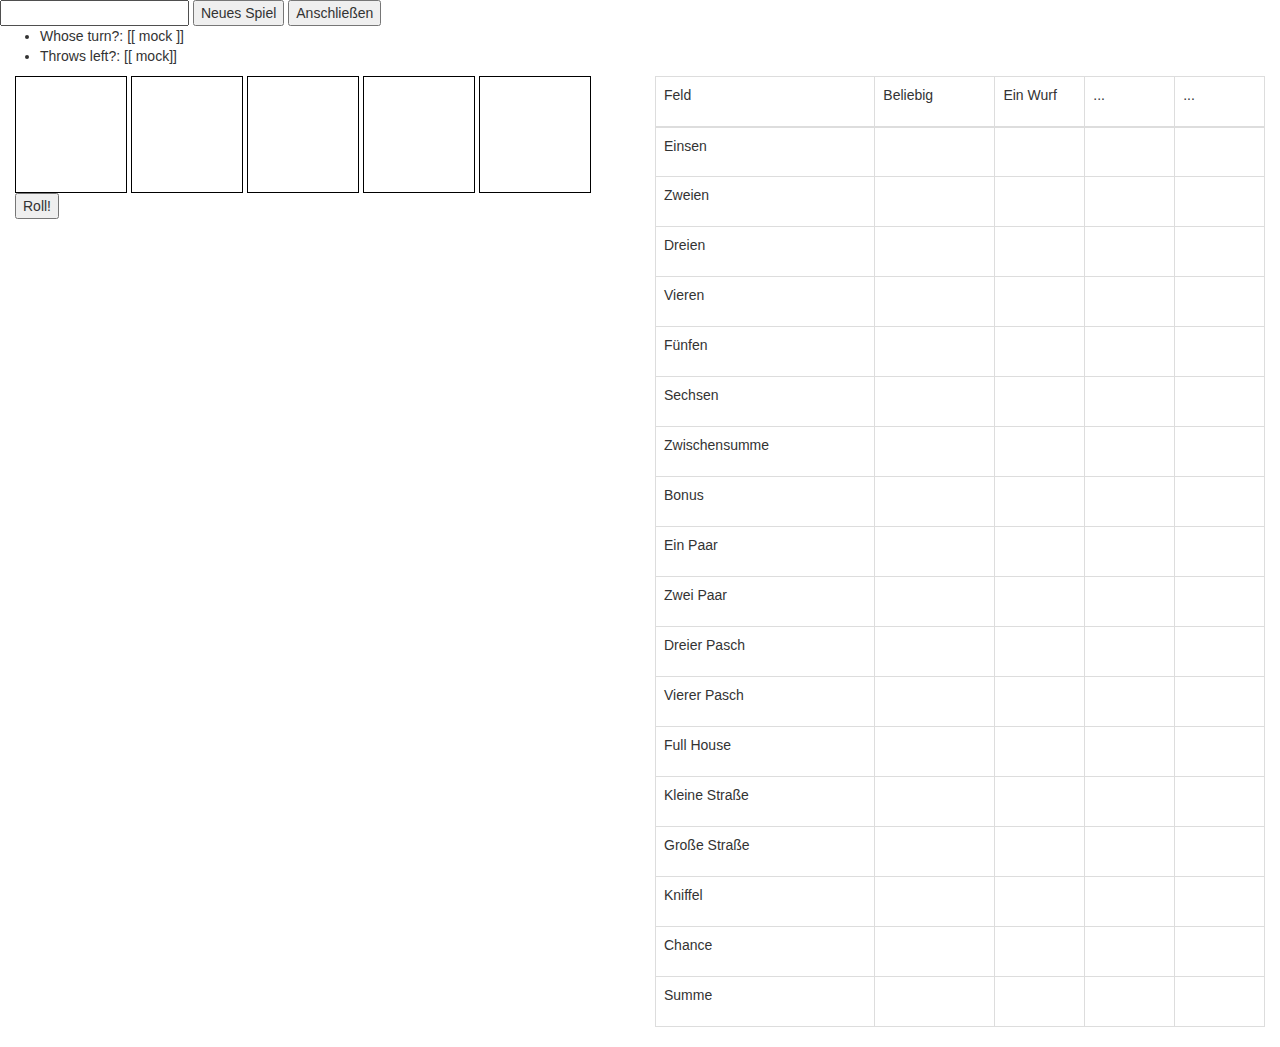
==== web/index.html @ 27c914ca "WIP: preparing for release" ====
<!DOCTYPE html>
<html>
<head lang="de">
    <script data-main="js/tkclient/main" src="js/lib/require.js"></script>

    <script src="http://maxcdn.bootstrapcdn.com/bootstrap/3.3.1/js/bootstrap.min.js" type="text/javascript"></script>
    <link href="http://maxcdn.bootstrapcdn.com/bootstrap/3.3.1/css/bootstrap.min.css" rel="stylesheet" type="text/css">
    <link href="styles.css" rel="stylesheet" type="text/css">

    <meta charset="UTF-8">
    <title></title>
</head>
<body>
    <div id="gamemenu">
        <input id="game-code" type="text">
        <button id="ui-new">Neues Spiel</button>
        <button id="ui-join">Anschließen</button>
    </div>
    <div id="indicators">
        <ul>
            <li><span class="indicator-label">Whose turn?: </span><span id="player-indicator">[[ mock ]]</span></li>
            <li><span class="indicator-label">Throws left?: </span><span id="throw-indicator">[[ mock]]</span></li>
        </ul>

    </div>
    <div id="control" class="col-md-6">
        <div id="dice">
            <div class="dice-container">
                <canvas id="d-1" width="100" height="100"></canvas>
            </div>
            <div class="dice-container">
                <canvas id="d-2" width="100" height="100"></canvas>
            </div>
            <div class="dice-container">
                <canvas id="d-3" width="100" height="100"></canvas>
            </div>
            <div class="dice-container">
                <canvas id="d-4" width="100" height="100"></canvas>
            </div>
            <div class="dice-container">
                <canvas id="d-5" width="100" height="100"></canvas>
            </div>
        </div>
        <div id="buttonarea">
            <button id="ui-roll">Roll!</button>
        </div>
    </div>
    <div id="points" class="col-md-6">
        <table class="table table-bordered">
            <thead>
                <tr>
                    <td class="point-cell">Feld</td>
                    <td class="point-cell">Beliebig</td>
                    <td class="point-cell">Ein Wurf</td>
                    <td class="point-cell">...</td>
                    <td class="point-cell">...</td>
                </tr>
            </thead>
            <tbody>
                <tr class="point-row" id="p1">
                    <td class="point-label">Einsen</td>
                    <td class="point-cell writable" id="one-1"></td>
                    <td class="point-cell writable" id="one-2"></td>
                    <td class="point-cell writable" id="one-3"></td>
                    <td class="point-cell writable" id="one-4"></td>
                </tr>
                <tr class="point-row" id="p2">
                    <td class="point-label">Zweien</td>
                    <td class="point-cell writable" id="two-1"></td>
                    <td class="point-cell writable" id="two-2"></td>
                    <td class="point-cell writable" id="two-3"></td>
                    <td class="point-cell writable" id="two-4"></td>
                </tr>
                <tr class="point-row" id="p3">
                    <td class="point-label">Dreien</td>
                    <td class="point-cell writable" id="three-1"></td>
                    <td class="point-cell writable" id="three-2"></td>
                    <td class="point-cell writable" id="three-3"></td>
                    <td class="point-cell writable" id="three-4"></td>
                </tr>
                <tr class="point-row" id="p4">
                    <td class="point-label">Vieren</td>
                    <td class="point-cell writable" id="four-1"></td>
                    <td class="point-cell writable" id="four-2"></td>
                    <td class="point-cell writable" id="four-3"></td>
                    <td class="point-cell writable" id="four-4"></td>
                </tr>
                <tr class="point-row" id="p5">
                    <td class="point-label">Fünfen</td>
                    <td class="point-cell writable" id="five-1"></td>
                    <td class="point-cell writable" id="five-2"></td>
                    <td class="point-cell writable" id="five-3"></td>
                    <td class="point-cell writable" id="five-4"></td>
                </tr>
                <tr class="point-row" id="p6">
                    <td class="point-label">Sechsen</td>
                    <td class="point-cell writable" id="six-1"></td>
                    <td class="point-cell writable" id="six-2"></td>
                    <td class="point-cell writable" id="six-3"></td>
                    <td class="point-cell writable" id="six-4"></td>
                </tr>
                <tr class="point-row" id="p7">
                    <td class="point-label">Zwischensumme</td>
                    <td class="point-cell " id="subtotal-1"></td>
                    <td class="point-cell " id="subtotal-2"></td>
                    <td class="point-cell " id="subtotal-3"></td>
                    <td class="point-cell " id="subtotal-4"></td>
                </tr>
                <tr class="point-row" id="p8">
                    <td class="point-label">Bonus</td>
                    <td class="point-cell " id="bonus-1"></td>
                    <td class="point-cell " id="bonus-2"></td>
                    <td class="point-cell " id="bonus-3"></td>
                    <td class="point-cell " id="bonus-4"></td>
                </tr>

                <tr class="point-row" id="p9">
                    <td class="point-label">Ein Paar</td>
                    <td class="point-cell writable" id="onepair-1"></td>
                    <td class="point-cell writable" id="onepair-2"></td>
                    <td class="point-cell writable" id="onepair-3"></td>
                    <td class="point-cell writable" id="onepair-4"></td>
                </tr>
                <tr class="point-row" id="p10">
                    <td class="point-label">Zwei Paar</td>
                    <td class="point-cell writable" id="twopair-1"></td>
                    <td class="point-cell writable" id="twopair-2"></td>
                    <td class="point-cell writable" id="twopair-3"></td>
                    <td class="point-cell writable" id="twopair-4"></td>
                </tr>
                <tr class="point-row" id="p11">
                    <td class="point-label">Dreier Pasch</td>
                    <td class="point-cell writable" id="threesome-1"></td>
                    <td class="point-cell writable" id="threesome-2"></td>
                    <td class="point-cell writable" id="threesome-3"></td>
                    <td class="point-cell writable" id="threesome-4"></td>
                </tr>
                <tr class="point-row" id="p12">
                    <td class="point-label">Vierer Pasch</td>
                    <td class="point-cell writable" id="foursome-1"></td>
                    <td class="point-cell writable" id="foursome-2"></td>
                    <td class="point-cell writable" id="foursome-3"></td>
                    <td class="point-cell writable" id="foursome-4"></td>
                </tr>
                <tr class="point-row" id="p13">
                    <td class="point-label">Full House</td>
                    <td class="point-cell writable" id="fullhouse-1"></td>
                    <td class="point-cell writable" id="fullhouse-2"></td>
                    <td class="point-cell writable" id="fullhouse-3"></td>
                    <td class="point-cell writable" id="fullhouse-4"></td>
                </tr>
                <tr class="point-row" id="p14">
                    <td class="point-label">Kleine Straße</td>
                    <td class="point-cell writable" id="smallstreet-1"></td>
                    <td class="point-cell writable" id="smallstreet-2"></td>
                    <td class="point-cell writable" id="smallstreet-3"></td>
                    <td class="point-cell writable" id="smallstreet-4"></td>
                </tr>
                <tr class="point-row" id="p15">
                    <td class="point-label">Große Straße</td>
                    <td class="point-cell writable" id="bigstreet-1"></td>
                    <td class="point-cell writable" id="bigstreet-2"></td>
                    <td class="point-cell writable" id="bigstreet-3"></td>
                    <td class="point-cell writable" id="bigstreet-4"></td>
                </tr>
                <tr class="point-row" id="p16">
                    <td class="point-label">Kniffel</td>
                    <td class="point-cell writable" id="kniffel-1"></td>
                    <td class="point-cell writable" id="kniffel-2"></td>
                    <td class="point-cell writable" id="kniffel-3"></td>
                    <td class="point-cell writable" id="kniffel-4"></td>
                </tr>
                <tr class="point-row" id="p17">
                    <td class="point-label">Chance</td>
                    <td class="point-cell writable" id="chance-1"></td>
                    <td class="point-cell writable" id="chance-2"></td>
                    <td class="point-cell writable" id="chance-3"></td>
                    <td class="point-cell writable" id="chance-4"></td>
                </tr>
                <tr class="point-row" id="p18">
                    <td class="point-label">Summe</td>
                    <td class="point-cell " id="total-1"></td>
                    <td class="point-cell " id="total-2"></td>
                    <td class="point-cell " id="total-3"></td>
                    <td class="point-cell " id="total-4"></td>
                </tr>
            </tbody>
        </table>
    </div>
</body>
</html>
---- web/styles.css ----
.point-table {
  display: table; }

.point-row {
  display: table-row; }

.point-cell {
  width: 50px;
  height: 50px;
  display: table-cell;
  border-right: 1px solid black;
  border-left: 1px solid black;
  border-bottom: 1px solid black; }

.point-cell.first {
  border-top: 1px solid black; }

.point-cell.last {
  border-bottom: 1px solid black; }

.dice-container {
  padding: 5px;
  display: inline-block;
  border: 1px solid black; }

.saved {
  border: 1px solid red; }

/*# sourceMappingURL=styles.css.map */
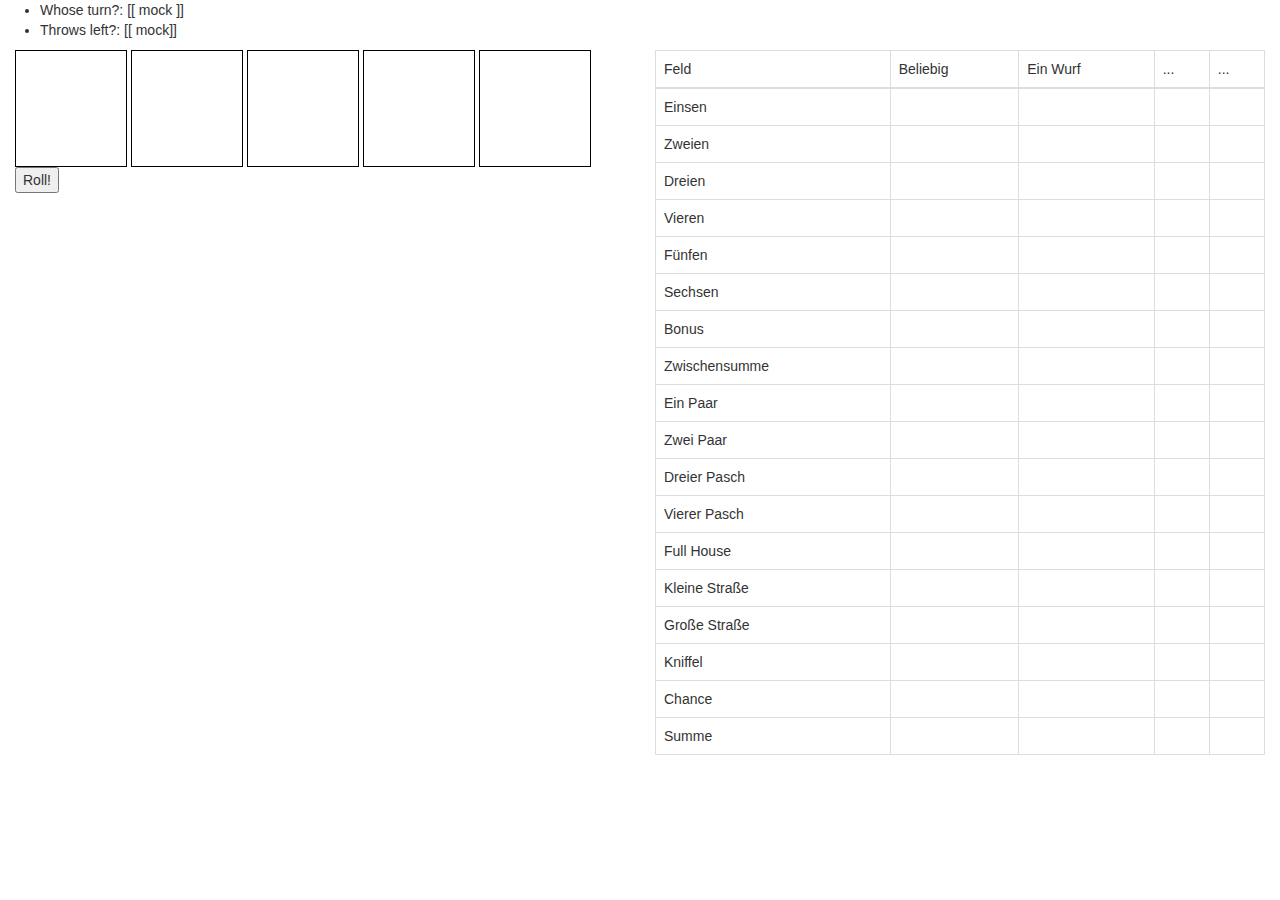
==== commit a5da5ca5: "WIP: beautyfiing stuff, still not very functional" ====
--- a/web/index.html
+++ b/web/index.html
@@ -3,6 +3,7 @@
 <head lang="de">
     <script data-main="js/tkclient/main" src="js/lib/require.js"></script>
 
+    <script src="js/lib/jquery-2.1.3.min.js" type="text/javascript"></script>
     <script src="http://maxcdn.bootstrapcdn.com/bootstrap/3.3.1/js/bootstrap.min.js" type="text/javascript"></script>
     <link href="http://maxcdn.bootstrapcdn.com/bootstrap/3.3.1/css/bootstrap.min.css" rel="stylesheet" type="text/css">
     <link href="styles.css" rel="stylesheet" type="text/css">
@@ -11,11 +12,6 @@
     <title></title>
 </head>
 <body>
-    <div id="gamemenu">
-        <input id="game-code" type="text">
-        <button id="ui-new">Neues Spiel</button>
-        <button id="ui-join">Anschließen</button>
-    </div>
     <div id="indicators">
         <ul>
             <li><span class="indicator-label">Whose turn?: </span><span id="player-indicator">[[ mock ]]</span></li>
@@ -57,127 +53,126 @@
                 </tr>
             </thead>
             <tbody>
-                <tr class="point-row" id="p1">
+                <tr class="point-row">
                     <td class="point-label">Einsen</td>
                     <td class="point-cell writable" id="one-1"></td>
                     <td class="point-cell writable" id="one-2"></td>
                     <td class="point-cell writable" id="one-3"></td>
                     <td class="point-cell writable" id="one-4"></td>
                 </tr>
-                <tr class="point-row" id="p2">
+                <tr class="point-row">
                     <td class="point-label">Zweien</td>
                     <td class="point-cell writable" id="two-1"></td>
                     <td class="point-cell writable" id="two-2"></td>
                     <td class="point-cell writable" id="two-3"></td>
                     <td class="point-cell writable" id="two-4"></td>
                 </tr>
-                <tr class="point-row" id="p3">
+                <tr class="point-row">
                     <td class="point-label">Dreien</td>
                     <td class="point-cell writable" id="three-1"></td>
                     <td class="point-cell writable" id="three-2"></td>
                     <td class="point-cell writable" id="three-3"></td>
                     <td class="point-cell writable" id="three-4"></td>
                 </tr>
-                <tr class="point-row" id="p4">
+                <tr class="point-row">
                     <td class="point-label">Vieren</td>
                     <td class="point-cell writable" id="four-1"></td>
                     <td class="point-cell writable" id="four-2"></td>
                     <td class="point-cell writable" id="four-3"></td>
                     <td class="point-cell writable" id="four-4"></td>
                 </tr>
-                <tr class="point-row" id="p5">
+                <tr class="point-row">
                     <td class="point-label">Fünfen</td>
                     <td class="point-cell writable" id="five-1"></td>
                     <td class="point-cell writable" id="five-2"></td>
                     <td class="point-cell writable" id="five-3"></td>
                     <td class="point-cell writable" id="five-4"></td>
                 </tr>
-                <tr class="point-row" id="p6">
+                <tr class="point-row">
                     <td class="point-label">Sechsen</td>
                     <td class="point-cell writable" id="six-1"></td>
                     <td class="point-cell writable" id="six-2"></td>
                     <td class="point-cell writable" id="six-3"></td>
                     <td class="point-cell writable" id="six-4"></td>
                 </tr>
-                <tr class="point-row" id="p7">
+                <tr class="point-row">
+                    <td class="point-label">Bonus</td>
+                    <td class="point-cell " id="bonus-1"></td>
+                    <td class="point-cell " id="bonus-2"></td>
+                    <td class="point-cell " id="bonus-3"></td>
+                    <td class="point-cell " id="bonus-4"></td>
+                </tr>
+                <tr class="point-row">
                     <td class="point-label">Zwischensumme</td>
                     <td class="point-cell " id="subtotal-1"></td>
                     <td class="point-cell " id="subtotal-2"></td>
                     <td class="point-cell " id="subtotal-3"></td>
                     <td class="point-cell " id="subtotal-4"></td>
                 </tr>
-                <tr class="point-row" id="p8">
-                    <td class="point-label">Bonus</td>
-                    <td class="point-cell " id="bonus-1"></td>
-                    <td class="point-cell " id="bonus-2"></td>
-                    <td class="point-cell " id="bonus-3"></td>
-                    <td class="point-cell " id="bonus-4"></td>
-                </tr>
-
-                <tr class="point-row" id="p9">
+                <tr class="point-row">
                     <td class="point-label">Ein Paar</td>
                     <td class="point-cell writable" id="onepair-1"></td>
                     <td class="point-cell writable" id="onepair-2"></td>
                     <td class="point-cell writable" id="onepair-3"></td>
                     <td class="point-cell writable" id="onepair-4"></td>
                 </tr>
-                <tr class="point-row" id="p10">
+                <tr class="point-row">
                     <td class="point-label">Zwei Paar</td>
                     <td class="point-cell writable" id="twopair-1"></td>
                     <td class="point-cell writable" id="twopair-2"></td>
                     <td class="point-cell writable" id="twopair-3"></td>
                     <td class="point-cell writable" id="twopair-4"></td>
                 </tr>
-                <tr class="point-row" id="p11">
+                <tr class="point-row">
                     <td class="point-label">Dreier Pasch</td>
                     <td class="point-cell writable" id="threesome-1"></td>
                     <td class="point-cell writable" id="threesome-2"></td>
                     <td class="point-cell writable" id="threesome-3"></td>
                     <td class="point-cell writable" id="threesome-4"></td>
                 </tr>
-                <tr class="point-row" id="p12">
+                <tr class="point-row">
                     <td class="point-label">Vierer Pasch</td>
                     <td class="point-cell writable" id="foursome-1"></td>
                     <td class="point-cell writable" id="foursome-2"></td>
                     <td class="point-cell writable" id="foursome-3"></td>
                     <td class="point-cell writable" id="foursome-4"></td>
                 </tr>
-                <tr class="point-row" id="p13">
+                <tr class="point-row">
                     <td class="point-label">Full House</td>
                     <td class="point-cell writable" id="fullhouse-1"></td>
                     <td class="point-cell writable" id="fullhouse-2"></td>
                     <td class="point-cell writable" id="fullhouse-3"></td>
                     <td class="point-cell writable" id="fullhouse-4"></td>
                 </tr>
-                <tr class="point-row" id="p14">
+                <tr class="point-row">
                     <td class="point-label">Kleine Straße</td>
                     <td class="point-cell writable" id="smallstreet-1"></td>
                     <td class="point-cell writable" id="smallstreet-2"></td>
                     <td class="point-cell writable" id="smallstreet-3"></td>
                     <td class="point-cell writable" id="smallstreet-4"></td>
                 </tr>
-                <tr class="point-row" id="p15">
+                <tr class="point-row">
                     <td class="point-label">Große Straße</td>
                     <td class="point-cell writable" id="bigstreet-1"></td>
                     <td class="point-cell writable" id="bigstreet-2"></td>
                     <td class="point-cell writable" id="bigstreet-3"></td>
                     <td class="point-cell writable" id="bigstreet-4"></td>
                 </tr>
-                <tr class="point-row" id="p16">
+                <tr class="point-row">
                     <td class="point-label">Kniffel</td>
                     <td class="point-cell writable" id="kniffel-1"></td>
                     <td class="point-cell writable" id="kniffel-2"></td>
                     <td class="point-cell writable" id="kniffel-3"></td>
                     <td class="point-cell writable" id="kniffel-4"></td>
                 </tr>
-                <tr class="point-row" id="p17">
+                <tr class="point-row">
                     <td class="point-label">Chance</td>
                     <td class="point-cell writable" id="chance-1"></td>
                     <td class="point-cell writable" id="chance-2"></td>
                     <td class="point-cell writable" id="chance-3"></td>
                     <td class="point-cell writable" id="chance-4"></td>
                 </tr>
-                <tr class="point-row" id="p18">
+                <tr class="point-row">
                     <td class="point-label">Summe</td>
                     <td class="point-cell " id="total-1"></td>
                     <td class="point-cell " id="total-2"></td>
@@ -187,5 +182,40 @@
             </tbody>
         </table>
     </div>
+
+    <!-- Modal -->
+    <div class="modal fade" id="create-game-dialog" tabindex="-1" role="dialog" aria-labelledby="create-game-dialog-label" aria-hidden="true">
+      <div class="modal-dialog">
+        <div class="modal-content">
+          <div class="modal-header">
+            <button type="button" class="close" data-dismiss="modal" aria-label="Close"><span aria-hidden="true">&times;</span></button>
+            <h4 class="modal-title" id="create-game-dialog-label">Join or create Game</h4>
+          </div>
+          <div class="modal-body">
+              <label for="game-code">Game code</label>
+              <input class="form-control" id="game-code" type="text" placeholder="Game code">
+              <div class="form-group" id="playercount-wrapper">
+                  <label for="playercount">Spieler_innenzahl</label>
+                  <select class="form-control" id="playercount">
+                      <option value="1">1</option>
+                      <option value="2">2</option>
+                      <option value="3">3</option>
+                      <option value="4">4</option>
+                      <option value="5">5</option>
+                      <option value="6">6</option>
+                      <option value="7">7</option>
+                      <option value="8">8</option>
+                  </select>
+              </div>
+          </div>
+          <div class="modal-footer">
+            <div id="gamemenu">
+                <button class="btn btn-success" id="ui-new">Neues Spiel</button>
+                <button class="btn btn-warning" id="ui-join">Anschließen</button>
+            </div>
+          </div>
+        </div>
+      </div>
+    </div>
 </body>
 </html>--- a/web/styles.css
+++ b/web/styles.css
@@ -1,23 +1,3 @@
-.point-table {
-  display: table; }
-
-.point-row {
-  display: table-row; }
-
-.point-cell {
-  width: 50px;
-  height: 50px;
-  display: table-cell;
-  border-right: 1px solid black;
-  border-left: 1px solid black;
-  border-bottom: 1px solid black; }
-
-.point-cell.first {
-  border-top: 1px solid black; }
-
-.point-cell.last {
-  border-bottom: 1px solid black; }
-
 .dice-container {
   padding: 5px;
   display: inline-block;
@@ -26,4 +6,7 @@
 .saved {
   border: 1px solid red; }
 
+.point-cell:hover {
+  background-color: #ccc; }
+
 /*# sourceMappingURL=styles.css.map */
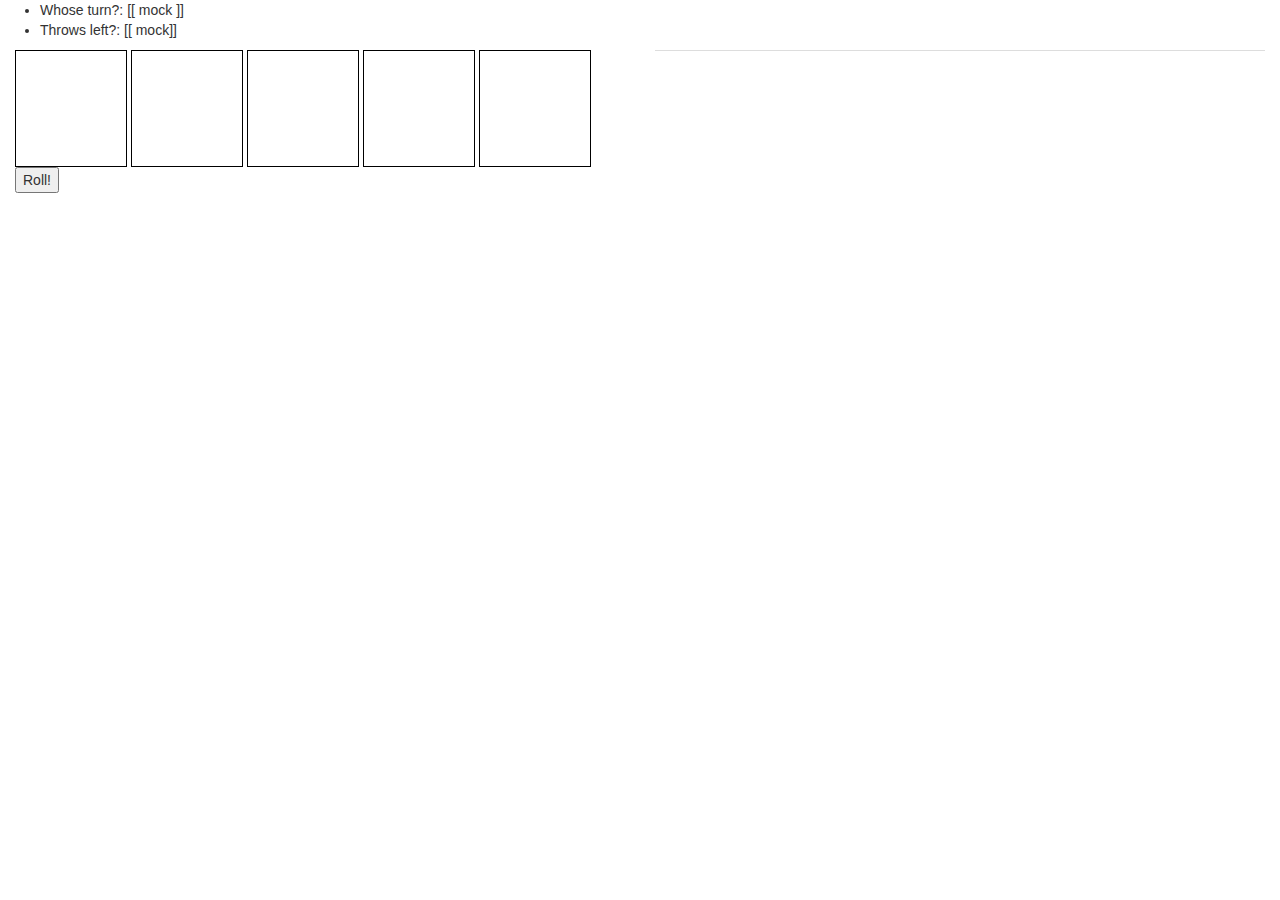
==== commit 0f4a5e0b: "WIP: working on dynamic ui loading" ====
--- a/web/index.html
+++ b/web/index.html
@@ -1,13 +1,22 @@
 <!DOCTYPE html>
 <html>
 <head lang="de">
+
+
+    <script src="js/lib/jquery-2.1.3.min.js" type="text/javascript"></script>
+    <script src="js/lib/jsrender.min.js" type="text/javascript"></script>
+    <script src="http://maxcdn.bootstrapcdn.com/bootstrap/3.3.1/js/bootstrap.min.js" type="text/javascript"></script>
+
     <script data-main="js/tkclient/main" src="js/lib/require.js"></script>
 
-    <script src="js/lib/jquery-2.1.3.min.js" type="text/javascript"></script>
-    <script src="http://maxcdn.bootstrapcdn.com/bootstrap/3.3.1/js/bootstrap.min.js" type="text/javascript"></script>
     <link href="http://maxcdn.bootstrapcdn.com/bootstrap/3.3.1/css/bootstrap.min.css" rel="stylesheet" type="text/css">
     <link href="styles.css" rel="stylesheet" type="text/css">
 
+
+    <!-- Templates -->
+    <script id="pointnav" src="templates/pointnav.tmpl" type="text/x-jsrender"></script>
+    <script id="pointtable" src="templates/pointtable.tmpl" type="text/x-jsrender"></script>
+    
     <meta charset="UTF-8">
     <title></title>
 </head>
@@ -41,146 +50,16 @@
             <button id="ui-roll">Roll!</button>
         </div>
     </div>
-    <div id="points" class="col-md-6">
-        <table class="table table-bordered">
-            <thead>
-                <tr>
-                    <td class="point-cell">Feld</td>
-                    <td class="point-cell">Beliebig</td>
-                    <td class="point-cell">Ein Wurf</td>
-                    <td class="point-cell">...</td>
-                    <td class="point-cell">...</td>
-                </tr>
-            </thead>
-            <tbody>
-                <tr class="point-row">
-                    <td class="point-label">Einsen</td>
-                    <td class="point-cell writable" id="one-1"></td>
-                    <td class="point-cell writable" id="one-2"></td>
-                    <td class="point-cell writable" id="one-3"></td>
-                    <td class="point-cell writable" id="one-4"></td>
-                </tr>
-                <tr class="point-row">
-                    <td class="point-label">Zweien</td>
-                    <td class="point-cell writable" id="two-1"></td>
-                    <td class="point-cell writable" id="two-2"></td>
-                    <td class="point-cell writable" id="two-3"></td>
-                    <td class="point-cell writable" id="two-4"></td>
-                </tr>
-                <tr class="point-row">
-                    <td class="point-label">Dreien</td>
-                    <td class="point-cell writable" id="three-1"></td>
-                    <td class="point-cell writable" id="three-2"></td>
-                    <td class="point-cell writable" id="three-3"></td>
-                    <td class="point-cell writable" id="three-4"></td>
-                </tr>
-                <tr class="point-row">
-                    <td class="point-label">Vieren</td>
-                    <td class="point-cell writable" id="four-1"></td>
-                    <td class="point-cell writable" id="four-2"></td>
-                    <td class="point-cell writable" id="four-3"></td>
-                    <td class="point-cell writable" id="four-4"></td>
-                </tr>
-                <tr class="point-row">
-                    <td class="point-label">Fünfen</td>
-                    <td class="point-cell writable" id="five-1"></td>
-                    <td class="point-cell writable" id="five-2"></td>
-                    <td class="point-cell writable" id="five-3"></td>
-                    <td class="point-cell writable" id="five-4"></td>
-                </tr>
-                <tr class="point-row">
-                    <td class="point-label">Sechsen</td>
-                    <td class="point-cell writable" id="six-1"></td>
-                    <td class="point-cell writable" id="six-2"></td>
-                    <td class="point-cell writable" id="six-3"></td>
-                    <td class="point-cell writable" id="six-4"></td>
-                </tr>
-                <tr class="point-row">
-                    <td class="point-label">Bonus</td>
-                    <td class="point-cell " id="bonus-1"></td>
-                    <td class="point-cell " id="bonus-2"></td>
-                    <td class="point-cell " id="bonus-3"></td>
-                    <td class="point-cell " id="bonus-4"></td>
-                </tr>
-                <tr class="point-row">
-                    <td class="point-label">Zwischensumme</td>
-                    <td class="point-cell " id="subtotal-1"></td>
-                    <td class="point-cell " id="subtotal-2"></td>
-                    <td class="point-cell " id="subtotal-3"></td>
-                    <td class="point-cell " id="subtotal-4"></td>
-                </tr>
-                <tr class="point-row">
-                    <td class="point-label">Ein Paar</td>
-                    <td class="point-cell writable" id="onepair-1"></td>
-                    <td class="point-cell writable" id="onepair-2"></td>
-                    <td class="point-cell writable" id="onepair-3"></td>
-                    <td class="point-cell writable" id="onepair-4"></td>
-                </tr>
-                <tr class="point-row">
-                    <td class="point-label">Zwei Paar</td>
-                    <td class="point-cell writable" id="twopair-1"></td>
-                    <td class="point-cell writable" id="twopair-2"></td>
-                    <td class="point-cell writable" id="twopair-3"></td>
-                    <td class="point-cell writable" id="twopair-4"></td>
-                </tr>
-                <tr class="point-row">
-                    <td class="point-label">Dreier Pasch</td>
-                    <td class="point-cell writable" id="threesome-1"></td>
-                    <td class="point-cell writable" id="threesome-2"></td>
-                    <td class="point-cell writable" id="threesome-3"></td>
-                    <td class="point-cell writable" id="threesome-4"></td>
-                </tr>
-                <tr class="point-row">
-                    <td class="point-label">Vierer Pasch</td>
-                    <td class="point-cell writable" id="foursome-1"></td>
-                    <td class="point-cell writable" id="foursome-2"></td>
-                    <td class="point-cell writable" id="foursome-3"></td>
-                    <td class="point-cell writable" id="foursome-4"></td>
-                </tr>
-                <tr class="point-row">
-                    <td class="point-label">Full House</td>
-                    <td class="point-cell writable" id="fullhouse-1"></td>
-                    <td class="point-cell writable" id="fullhouse-2"></td>
-                    <td class="point-cell writable" id="fullhouse-3"></td>
-                    <td class="point-cell writable" id="fullhouse-4"></td>
-                </tr>
-                <tr class="point-row">
-                    <td class="point-label">Kleine Straße</td>
-                    <td class="point-cell writable" id="smallstreet-1"></td>
-                    <td class="point-cell writable" id="smallstreet-2"></td>
-                    <td class="point-cell writable" id="smallstreet-3"></td>
-                    <td class="point-cell writable" id="smallstreet-4"></td>
-                </tr>
-                <tr class="point-row">
-                    <td class="point-label">Große Straße</td>
-                    <td class="point-cell writable" id="bigstreet-1"></td>
-                    <td class="point-cell writable" id="bigstreet-2"></td>
-                    <td class="point-cell writable" id="bigstreet-3"></td>
-                    <td class="point-cell writable" id="bigstreet-4"></td>
-                </tr>
-                <tr class="point-row">
-                    <td class="point-label">Kniffel</td>
-                    <td class="point-cell writable" id="kniffel-1"></td>
-                    <td class="point-cell writable" id="kniffel-2"></td>
-                    <td class="point-cell writable" id="kniffel-3"></td>
-                    <td class="point-cell writable" id="kniffel-4"></td>
-                </tr>
-                <tr class="point-row">
-                    <td class="point-label">Chance</td>
-                    <td class="point-cell writable" id="chance-1"></td>
-                    <td class="point-cell writable" id="chance-2"></td>
-                    <td class="point-cell writable" id="chance-3"></td>
-                    <td class="point-cell writable" id="chance-4"></td>
-                </tr>
-                <tr class="point-row">
-                    <td class="point-label">Summe</td>
-                    <td class="point-cell " id="total-1"></td>
-                    <td class="point-cell " id="total-2"></td>
-                    <td class="point-cell " id="total-3"></td>
-                    <td class="point-cell " id="total-4"></td>
-                </tr>
-            </tbody>
-        </table>
+    <div id="points" class="col-md-6" role="tabpanel">
+        <ul class="nav nav-tabs" role="tablist" id="point-tabs-nav">
+
+        </ul>
+
+        <!-- Tab panes -->
+        <div class="tab-content" id="point-tabs-content">
+
+        </div>
+
     </div>
 
     <!-- Modal -->
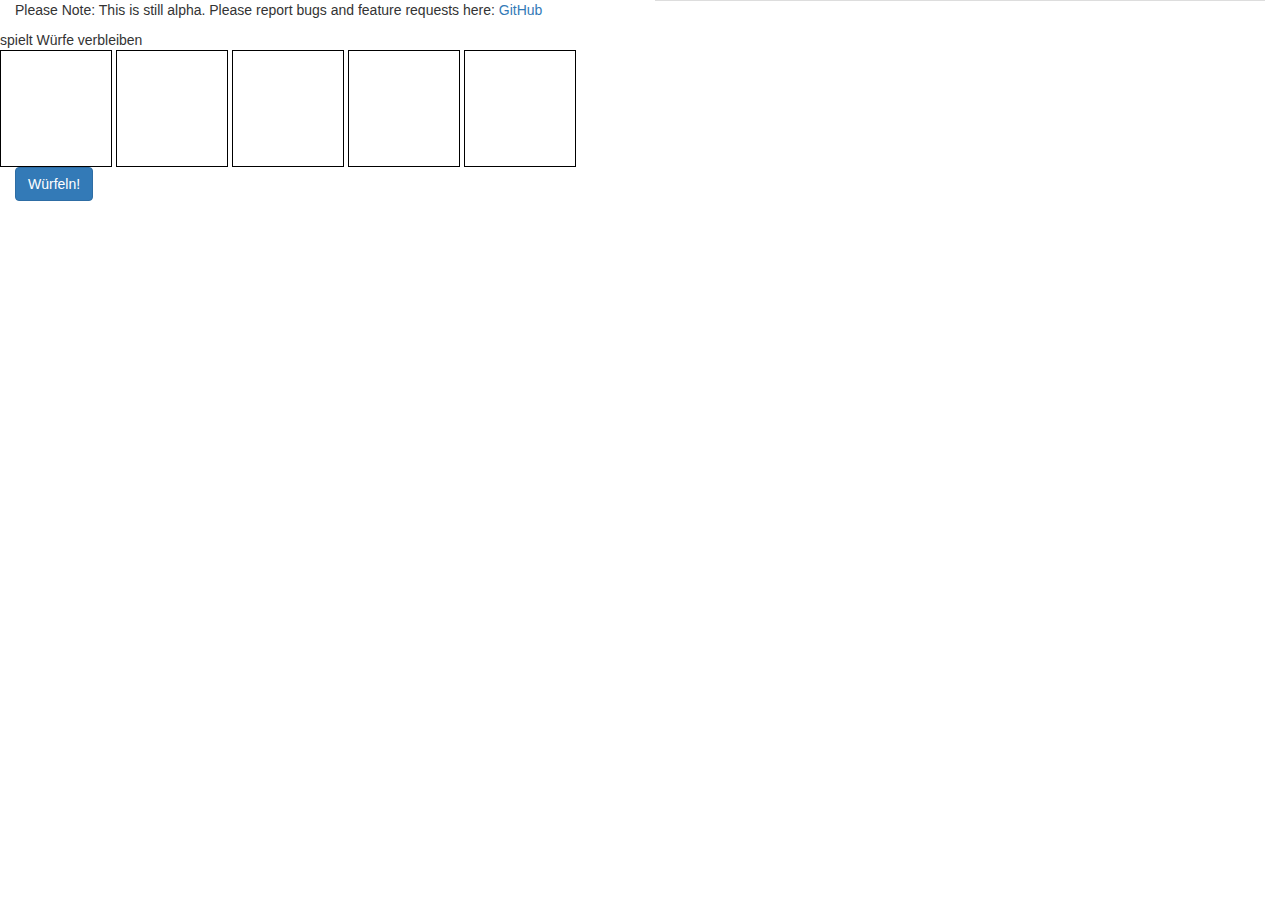
==== commit 367f714f: "added description" ====
--- a/web/index.html
+++ b/web/index.html
@@ -11,25 +11,20 @@
 
     <link href="http://maxcdn.bootstrapcdn.com/bootstrap/3.3.1/css/bootstrap.min.css" rel="stylesheet" type="text/css">
     <link href="styles.css" rel="stylesheet" type="text/css">
-
-
-    <!-- Templates -->
-    <script id="pointnav" src="templates/pointnav.tmpl" type="text/x-jsrender"></script>
-    <script id="pointtable" src="templates/pointtable.tmpl" type="text/x-jsrender"></script>
     
     <meta charset="UTF-8">
     <title></title>
 </head>
 <body>
-    <div id="indicators">
-        <ul>
-            <li><span class="indicator-label">Whose turn?: </span><span id="player-indicator">[[ mock ]]</span></li>
-            <li><span class="indicator-label">Throws left?: </span><span id="throw-indicator">[[ mock]]</span></li>
-        </ul>
-
-    </div>
     <div id="control" class="col-md-6">
-        <div id="dice">
+        <div id="desc">
+            <p>Please Note: This is still alpha. Please report bugs and feature requests here: <a href="https://github.com/l0rn/todesknobel">GitHub</a></p>
+        </div>
+        <div id="indicators" class="row">
+            <span id="player-indicator"><span class="ui-active-player"></span> spielt</span>
+            <span id="dice-indicator"><span class="ui-turnsleft"></span> Würfe verbleiben</span>
+        </div>
+        <div id="dice"  class="row">
             <div class="dice-container">
                 <canvas id="d-1" width="100" height="100"></canvas>
             </div>
@@ -47,7 +42,7 @@
             </div>
         </div>
         <div id="buttonarea">
-            <button id="ui-roll">Roll!</button>
+            <button id="ui-roll" class="btn btn-primary">Würfeln!</button>
         </div>
     </div>
     <div id="points" class="col-md-6" role="tabpanel">
@@ -71,6 +66,8 @@
             <h4 class="modal-title" id="create-game-dialog-label">Join or create Game</h4>
           </div>
           <div class="modal-body">
+              <label for="nickname">Dein Name</label>
+              <input class="form-control" id="nickname" type="text" placeholder="Name">
               <label for="game-code">Game code</label>
               <input class="form-control" id="game-code" type="text" placeholder="Game code">
               <div class="form-group" id="playercount-wrapper">
@@ -96,5 +93,41 @@
         </div>
       </div>
     </div>
+
+    <!-- Modal -->
+    <div class="modal fade" id="connection-failure-dialog" tabindex="-1" role="dialog" aria-labelledby="connection-failure-dialog-label" aria-hidden="true">
+      <div class="modal-dialog">
+        <div class="modal-content">
+          <div class="modal-header">
+            <button type="button" class="close" data-dismiss="modal" aria-label="Close"><span aria-hidden="true">&times;</span></button>
+            <h4 class="modal-title" id="connection-failure-dialog-label">Connection lost</h4>
+          </div>
+          <div class="modal-body">
+              <p>Die Verbindung ist abgebrochen :(.</p>
+          </div>
+          <div class="modal-footer">
+                <a class="btn btn-success" id="ui-restart" href="/">Neustart</a>
+          </div>
+        </div>
+      </div>
+    </div>
+
+   <!-- Modal -->
+    <div class="modal fade" id="your-turn-dialog" tabindex="-1" role="dialog" aria-labelledby="connection-failure-dialog-label" aria-hidden="true">
+      <div class="modal-dialog">
+        <div class="modal-content">
+          <div class="modal-header">
+            <button type="button" class="close" data-dismiss="modal" aria-label="Close"><span aria-hidden="true">&times;</span></button>
+            <h4 class="modal-title" id="your-turn-dialog-label">Du bist dran!</h4>
+          </div>
+          <div class="modal-body">
+              <p>Du bist dran, spiele!</p>
+          </div>
+          <div class="modal-footer">
+                <button class="btn btn-primary" data-dismiss="modal">OK</button>
+          </div>
+        </div>
+      </div>
+    </div>
 </body>
 </html>